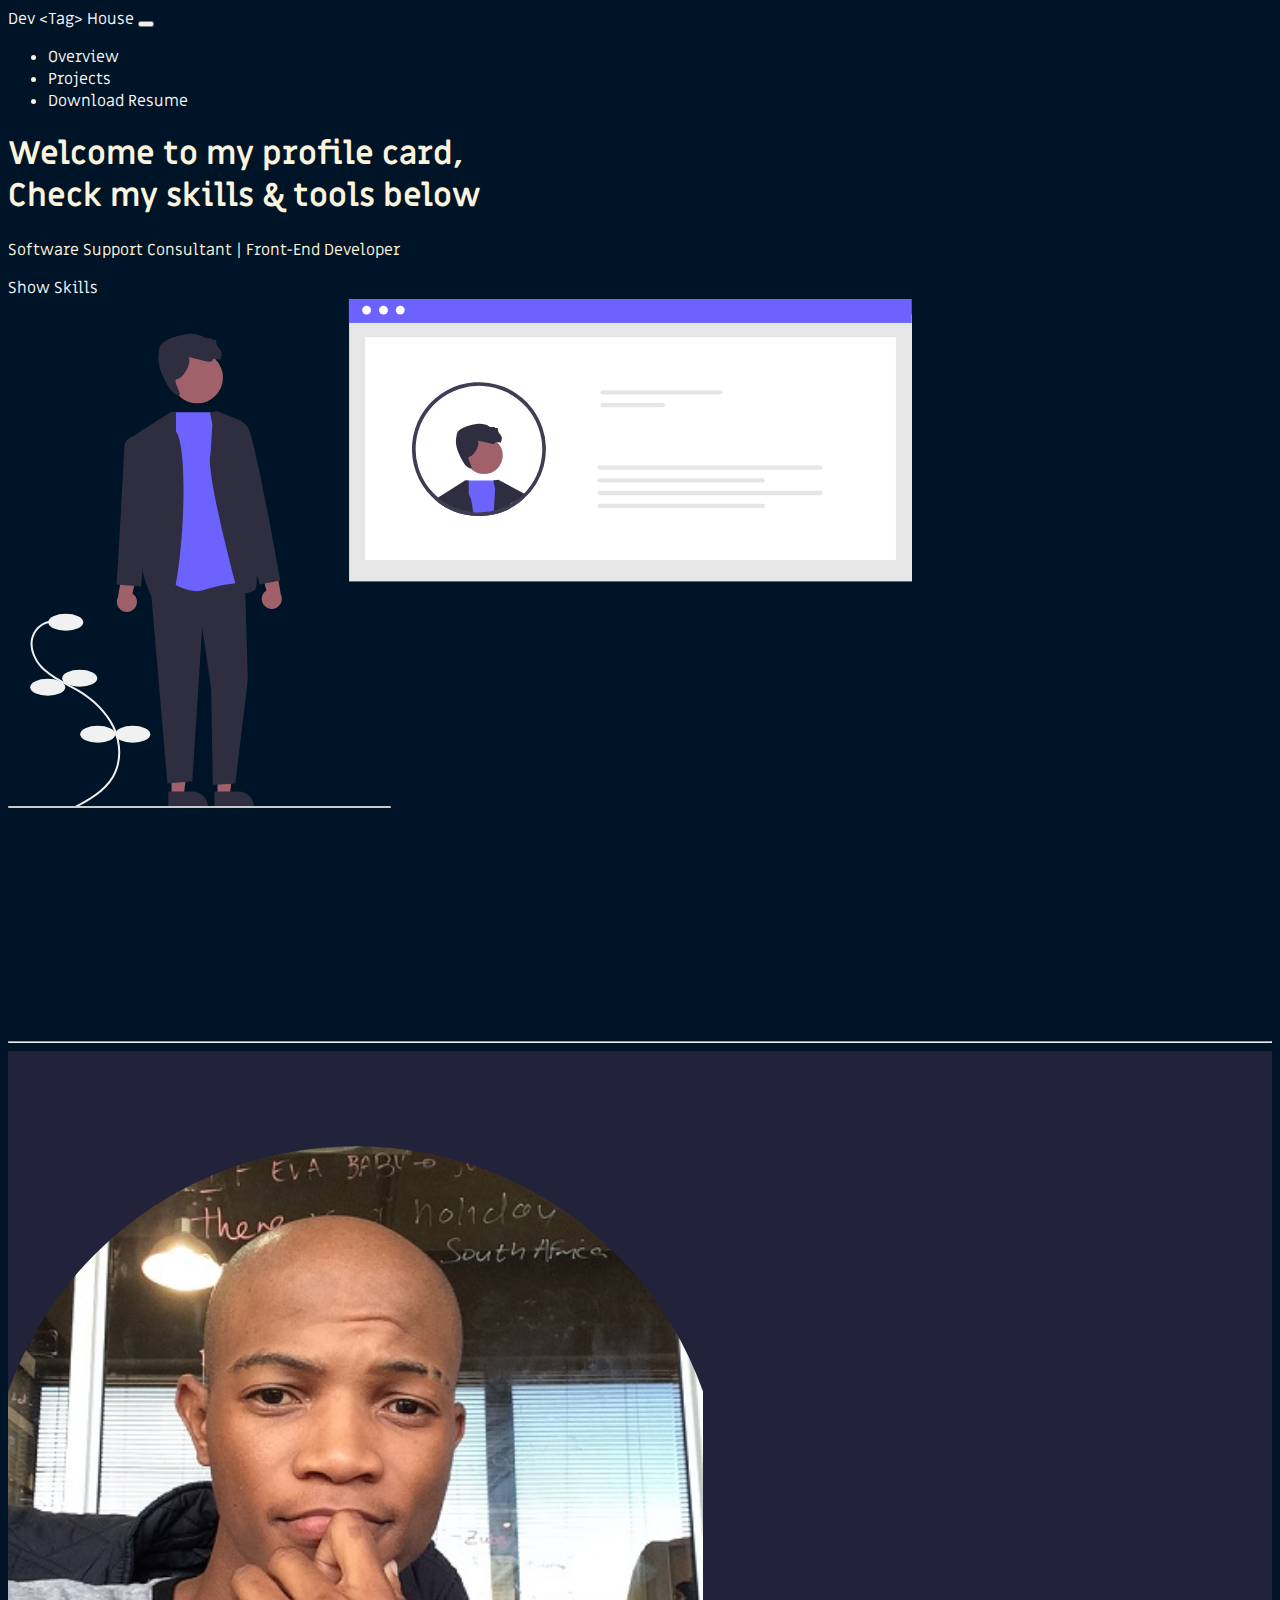
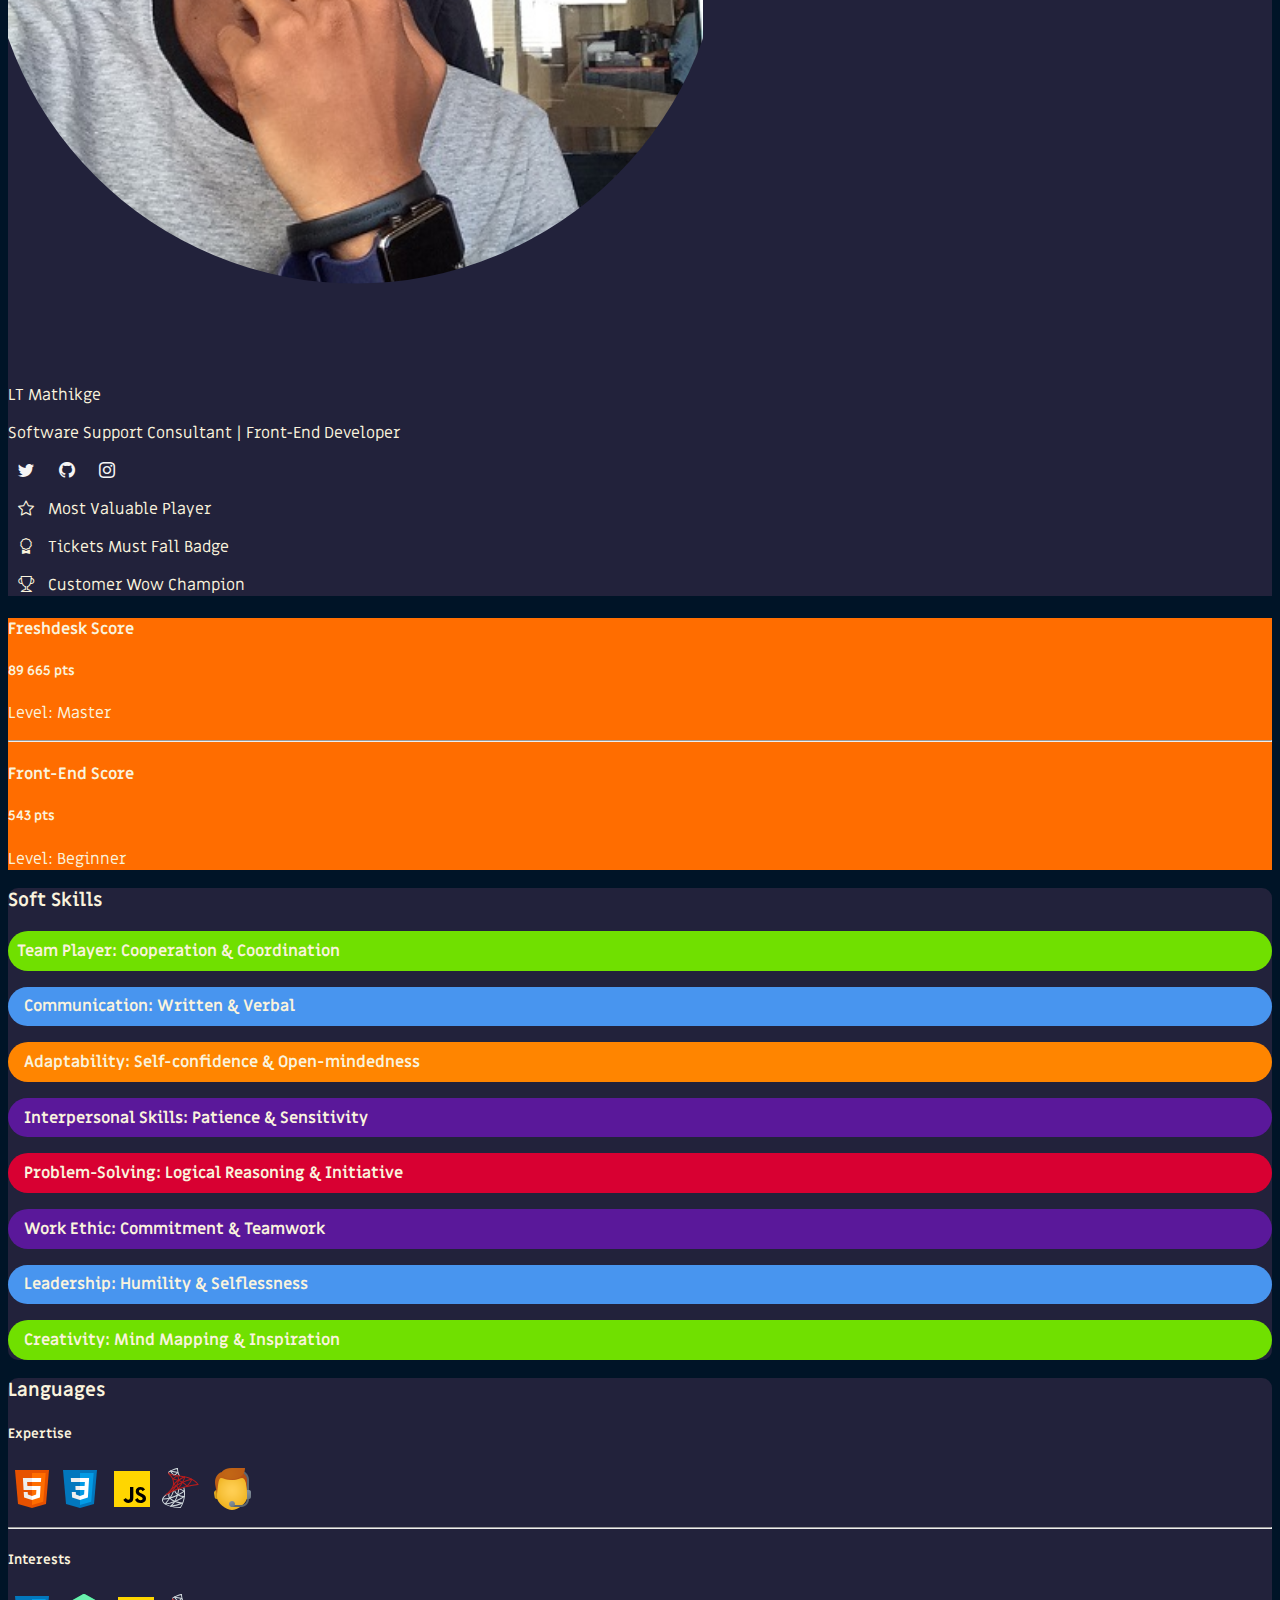
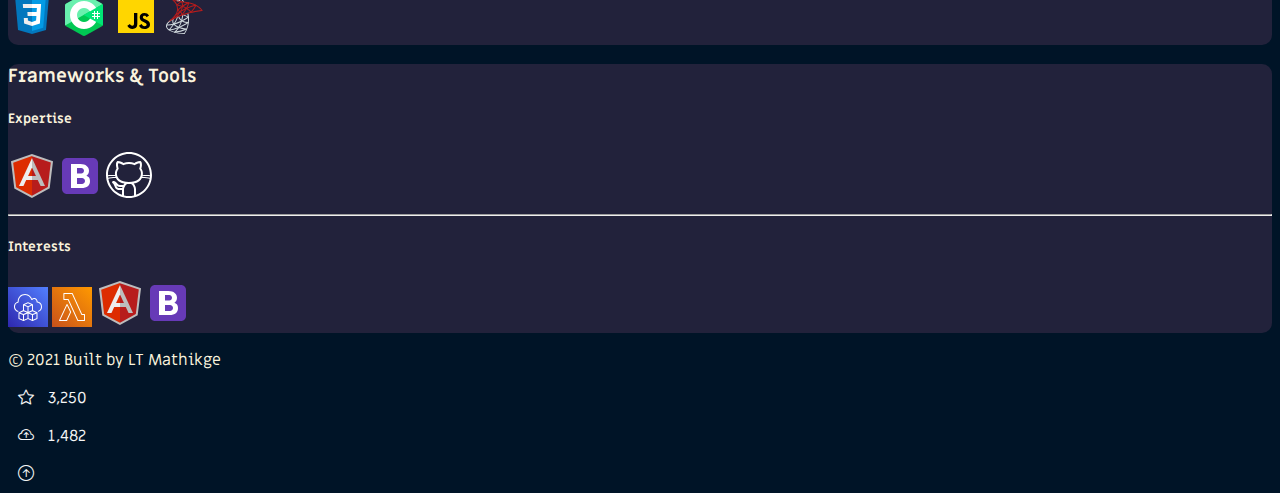
==== profile.html @ 727d0e8f "Added Website files to repo folder" ====
<!DOCTYPE html>
<html lang="en">
<head>
    <meta charset="UTF-8">
    <meta http-equiv="X-UA-Compatible" content="IE=edge">
    <meta name="viewport" content="width=device-width, initial-scale=1.0">

    <meta property="og:title" content="Dev &lt;Tag&gt; House | Letlotlo Mathikge">
    <meta property="og:type" content="website">
    <meta property="og:url" content="">
    <meta property="og:image" content="img/developer_activity_bv83.svg">

    <link rel="manifest" href="site.webmanifest">
    <link rel="apple-touch-icon" type="image/x-icon" href="icon.png">
    <link rel="shortcut icon" href="favicon_LT.ico" type="image/x-icon">

    <!-- BOOTSRAP 5 CSS -->
    <link href="https://cdn.jsdelivr.net/npm/bootstrap@5.0.1/dist/css/bootstrap.min.css" rel="stylesheet" integrity="sha384-+0n0xVW2eSR5OomGNYDnhzAbDsOXxcvSN1TPprVMTNDbiYZCxYbOOl7+AMvyTG2x" crossorigin="anonymous">

    <!-- BOOTSTRAP ICONS -->
        <link
      rel="stylesheet"
      href="https://cdn.jsdelivr.net/npm/bootstrap-icons@1.3.0/font/bootstrap-icons.css"
    />

    <!-- MAPBOX CSS -->
    <link href='https://api.mapbox.com/mapbox-gl-js/v2.1.1/mapbox-gl.css' rel='stylesheet' />

    <!-- CUSTOM CSS -->
    <link rel="stylesheet" href="style.css">
    <title>Dev &lt;Tag&gt; House | My Profile</title>

</head>
<body>

    <!-- NAVBAR START -->
    <nav class="navbar navbar-expand-lg navbar-dark">
        <div class="container">
            <a href="index.html" class="navbar-brand">Dev &lt;Tag&gt; House</a>

            <button class="navbar-toggler"
                    type="button" 
                    data-bs-toggle="collapse" 
                    data-bs-target="#navmenu">

                <span class="navbar-toggler-icon"></span>

                </button>

            <div class="collapse navbar-collapse" id="navmenu">
                <ul class="navbar-nav ms-auto">
                    <li class="nav-item">
                        <a href="#overview" class="nav-link">Overview</a>
                    </li>
                    <li class="nav-item">
                        <a href="projects.html" class="nav-link">Projects</a>
                    </li>
                    <li class="nav-item">
                        <a href="#resume" class="nav-link">Download Resume</a>
                    </li>
                </ul>
            </div>
        </div>
    </nav>
    <!-- NAVBAR END -->

    <section class="text-light text-center p-5 text-md-start mt-5" style="height: 100vh;">
        <div class="container">
            <div class="d-md-flex align-items-center justify-content-between h-100 ">
                <div>
                    <h1>Welcome to my profile card, <br> <span class="text-warning">Check my skills & tools below</span></h1>
                    <p class="lead my-4">Software Support Consultant | Front-End Developer</p>
                    <a href="#overview" class="btn btn-primary btn-lg">Show Skills</a>
                </div>
                    <img src="img/undraw_Profile_re_4a55.svg" alt="" class="img-fluid w-50 d-none d-md-block">
            </div>
        </div>
    </section>

    <!-- PROFILE OVERVIEW START -->
    <section class="text-light text-center p-5 text-md-start" id="overview">
        <hr>
        <div class="container">
            <div class="row g-4">
                <!-- PROFILE INFO START -->
                <div class="col-lg-8">
                    <div class="card bg-dark profile-img">
                        <div class="container p-3">
                            <div class="row">
                                <div class="col-lg-4 text-center">
                                    <img src="img/cv image.JPG" alt="" class=" card-img round-circle img-fluid">
                                </div>
                                <!-- NAME & ROLE & SOCIAL MEDIA LINKS-->
                                <div class="col-lg-4 text-center">
                                    <div class="card-body">
                                        <div class="card-title">LT Mathikge</div>
                                        <p class="card-text">Software Support Consultant | Front-End Developer</p>
                                        <a href="http://" target="_blank" rel="noopener noreferrer"><i class="bi bi-twitter"></i></a>
                                        <a href="https://github.com/LT-Dev-Tag-House" target="_blank" rel="noopener noreferrer"><i class="bi bi-github"></i></a>
                                        <a href="https://www.instagram.com/just_letlotlo/" target="_blank" rel="noopener noreferrer"><i class="bi bi-instagram"></i></a>
                                    </div>
                                </div>

                                <div class="col-lg-4 text-center">
                                    <div class="card-body">
                                        <p><i class="bi bi-star"></i> Most Valuable Player</p>
                                        <p><i class="bi bi-award"></i> Tickets Must Fall Badge</p>
                                        <p><i class="bi bi-trophy"></i> Customer Wow Champion</p>
                                    </div>
                                </div>
                            </div>
                        </div>  
                    </div>
                </div>

                <div class="col-lg-4">
                    <div class="card bg-dark score">
                        <div class="container">
                            <div class="row">
                                <div class="col">
                                    <div class="card-body">
                                        <h4 class="card-title">Freshdesk Score</h4>
                                        <h5>89 665 pts</h5>
                                        <p class="card-text">Level: Master</p>
                                        <hr>
                                        <h4 class="card-title">Front-End Score</h4>
                                        <h5>543 pts</h5>
                                        <p class="card-text">Level: Beginner</p>
                                    </div>
                                </div>
                            </div>
                        </div>
                    </div>
                </div>
            </div>
            <!-- PROFILE INFO END -->
        </div>
    </section>
    <!-- PROFILE OVERVIEW END -->

    <!-- SKILLS START -->
    <section class="text-light text-center p-5 text-md-start">
        <div class="container">
            <div class="container soft-skills bg-dark p-3">
                <div class="row">
                    <h3>Soft Skills</h3>
                </div>
                <!-- SOFT SKILL TAGS START -->

                <!-- SOFT SKILL 3 COLUMN GRID -->
                <div class="row mt-5">
                    <div class="col-lg-4 text-center">
                        <p class="team-player">Team Player: Cooperation & Coordination</p>
                    </div>
                    <div class="col-lg-4 text-center">
                        <p class="communication">Communication: Written & Verbal</p>
                    </div>
                    <div class="col-lg-4 text-center">
                        <p class="adaptability">Adaptability: Self-confidence & Open-mindedness</p>
                    </div>
                </div>

                <!-- SOFT SKILL 3 COLUMN GRID -->
                <div class="row mt-3">
                    <div class="col-lg-4 text-center">
                        <p class="interpersonal-skills">Interpersonal Skills: Patience & Sensitivity</p>
                    </div>
                    <div class="col-lg-4 text-center">
                        <p class="problem-solving">Problem-Solving: Logical Reasoning & Initiative</p>
                    </div>
                    <div class="col-lg-4 text-center">
                        <p class="work-ethic">Work Ethic: Commitment & Teamwork</p>
                    </div>
                </div>

                <!-- SOFT SKILL 2 COLUMN GRID -->
                <div class="row mt-3">
                    <div class="col-lg-6 text-center">
                        <p class="leadership">Leadership: Humility & Selflessness</p>
                    </div>
                    <div class="col-lg-6 text-center">
                        <p class="creativity">Creativity: Mind Mapping & Inspiration</p>
                    </div>
                </div>
                <!-- SOFT SKILL TAGS END -->
            </div>
        </div>
    </section>
    <!-- SKILLS END -->

    <section class="text-light text-center p-5 text-md-start">
        <div class="container">
            <div class="row g-4">
                <!-- TOOLS 2 GRID-COLUMN (LANGUAGES SECTION) -->
                <div class="col-lg-6">
                    <div class="container tools bg-dark p-3">
                        <div class="row">
                            <h3>Languages</h3>
                        </div>
                        <div class="row">
                            <div class="container expertise">
                                <!-- FLEXBOX START -->
                                <div class="d-md-flex align-items-center justify-content-between p-4">
                                    <h5>Expertise</h5>
                                    <img src="img/icons8-html-5.svg" alt=""><img src="img/icons8-css3.svg" alt="">
                                    <img src="img/icons8-javascript.svg" alt=""><img src="img/icons8-microsoft-sql-server.svg" alt="">
                                    <img src="img/icons8-online-support-48.png" alt="">
                                </div>
                                <!-- FLEXBOX END -->
                            </div>
                        </div>
                        <hr>
                        <div class="row">
                            <div class="container interests">
                                <!-- FLEXBOX START -->
                                <div class="d-md-flex align-items-center justify-content-between p-4">
                                    <h5>Interests</h5>
                                    <img src="img/icons8-css3.svg" alt=""> <img src="img/icons8-c-sharp-logo-2-48.png" alt="">
                                    <img src="img/icons8-javascript.svg" alt=""><img src="img/icons8-microsoft-sql-server.svg" alt="">
                                </div>
                                <!-- FLEXBOX END -->
                            </div>
                        </div>
                    </div>
                </div>

                <!-- TOOLS 2 GRID-COLUMN (FRAMEWORK & TOOLS SECTION) -->
                <div class="col-lg-6">
                    <div class="container tools bg-dark p-3">
                        <div class="row">
                            <h3>Frameworks & Tools</h3>
                        </div>
                        <div class="row">
                            <div class="container expertise">
                                <!-- FLEXBOX START -->
                                <div class="d-md-flex align-items-center justify-content-between p-4">
                                    <h5>Expertise</h5>
                                    <img src="img/icons8-angularjs.svg" alt=""><img src="img/icons8-bootstrap-48.svg" alt=""><img src="img/icons8-github-white.svg" alt="">
                                </div>
                                <!-- FLEXBOX END -->
                            </div>
                        </div>
                        <hr>
                        <div class="row">
                            <div class="container interests">
                                <!-- FLEXBOX START -->
                                <div class="d-md-flex align-items-center justify-content-between p-4">
                                    <h5>Interests</h5>
                                    <svg class="w-6 h-6" height="40" width="40" xmlns="http://www.w3.org/2000/svg"><defs><linearGradient x1="0%" y1="100%" x2="100%" y2="0%" id="Arch_AWS-Cloud-Development-Kit_32_svg__a"><stop stop-color="#2E27AD" offset="0%"></stop><stop stop-color="#527FFF" offset="100%"></stop></linearGradient></defs><g fill="none" fill-rule="evenodd"><path d="M0 0h40v40H0z" fill="url(#Arch_AWS-Cloud-Development-Kit_32_svg__a)"></path><path d="M34 19.836c0 3.382-2.368 4.624-3.78 5.063l-.302-.94c1.404-.437 3.08-1.506 3.08-4.123 0-3.308-2.777-4.134-3.97-4.336a.494.494 0 01-.41-.564c-.102-1.477-.823-2.582-1.927-2.898-.91-.262-1.88.084-2.476.879a.51.51 0 01-.477.195.503.503 0 01-.4-.323c-.41-1.147-1.007-2.11-1.773-2.864-.94-.926-3.52-2.915-7.153-1.403-2.103.876-3.75 3.396-3.75 5.74 0 .264.016.525.046.78a.492.492 0 01-.373.537c-1.244.311-3.332 1.274-3.332 4.216 0 .096.003.191.007.284.094 1.891 1.513 3.519 3.45 3.956l-.224.96c-2.374-.534-4.113-2.538-4.227-4.869A5.978 5.978 0 016 19.795c0-3.369 2.316-4.614 3.674-5.053a6.938 6.938 0 01-.015-.48c0-2.755 1.875-5.612 4.36-6.648 2.914-1.211 6.002-.61 8.258 1.615a8.267 8.267 0 011.71 2.496 3.264 3.264 0 012.986-.634c1.44.414 2.404 1.718 2.618 3.517 1.412.324 4.409 1.46 4.409 5.228zm-5.503 11.352l-3.508 1.555.01-4.83 3.498-1.524v4.799zm-8.998-.046l-3.496 1.593V27.93l3.496-1.545v4.757zm-4-4.07l-3.301-1.438L15.5 24.15l3.284 1.469-3.285 1.452zm-4.021-.674L15 27.932v4.811l-3.522-1.565v-4.78zm8.507-10.106l3.276 1.435L20 19.175l-3.283-1.45 3.268-1.433zm1.234 9.338l3.268-1.48 3.29 1.475-3.278 1.428-3.28-1.423zm-.718.767l3.495 1.516-.01 4.821-3.485-1.592v-4.745zm3.483-3.107l-3.483 1.58v-4.837l3.483-1.545v4.802zm-7.983.002l-.01-4.805 3.508 1.547v4.823L16 23.292zm13.201 1.903l.005-.012-4.22-1.894v-5.565a.49.49 0 00-.23-.414c-.021-.014-.05-.014-.073-.024l.005-.012-4.5-1.971a.51.51 0 00-.409 0l-4.496 1.971.006.012c-.026.01-.053.01-.075.025a.491.491 0 00-.228.414l.01 5.568-4.23 1.899.006.012c-.023.01-.05.01-.07.024a.49.49 0 00-.228.413v5.855c0 .193.115.369.295.449l4.525 2.01.006-.012c.065.027.13.057.2.057a.495.495 0 00.21-.046L20 32l4.275 1.954.007-.013c.065.03.133.059.205.059a.51.51 0 00.206-.044l4.513-2.002a.492.492 0 00.295-.448v-5.874a.49.49 0 00-.229-.413c-.02-.014-.047-.014-.069-.024z" fill="#FFF"></path></g></svg> <svg class="w-6 h-6" height="40" width="40" xmlns="http://www.w3.org/2000/svg"><defs><linearGradient x1="0%" y1="100%" x2="100%" y2="0%" id="Arch_AWS-Lambda_32_svg__a"><stop stop-color="#C8511B" offset="0%"></stop><stop stop-color="#F90" offset="100%"></stop></linearGradient></defs><g fill="none" fill-rule="evenodd"><path d="M0 0h40v40H0z" fill="url(#Arch_AWS-Lambda_32_svg__a)"></path><path d="M14.386 33H8.27l6.763-14.426 3.064 6.44L14.387 33zm1.085-15.798a.49.49 0 00-.442-.282h-.002a.493.493 0 00-.441.285l-7.538 16.08a.507.507 0 00.028.482c.09.145.247.233.415.233h7.206c.19 0 .363-.111.445-.286l3.944-8.489a.508.508 0 00-.002-.432l-3.613-7.591zM32.018 33h-5.882l-9.47-20.711a.491.491 0 00-.444-.289H12.37l.005-5h7.549l9.424 20.71c.08.177.256.29.446.29h2.224v5zm.49-6h-2.4L20.684 6.29a.492.492 0 00-.446-.29h-8.353a.496.496 0 00-.491.5l-.006 6c0 .132.052.259.144.354a.488.488 0 00.347.146h4.032l9.468 20.711c.08.176.254.289.445.289h6.686a.495.495 0 00.491-.5v-6c0-.276-.219-.5-.491-.5z" fill="#FFF"></path></g></svg>
                                    <img src="img/icons8-angularjs.svg" alt=""><img src="img/icons8-bootstrap-48.svg" alt="">
                                </div>
                                <!-- FLEXBOX END -->
                            </div>
                        </div>
                    </div>
                </div>
            </div>
        </div>
    </section>

    <footer class="text-white text-center text-white position-relative mt-5">
        <div class="container">
            <p class="lead fst-italic">&copy; 2021 Built by LT Mathikge</p>
            <div class="">
                <a href="https://github.com/LT-Dev-Tag-House" target="_blank" rel="noopener noreferrer" class="d-flex align-items-center justify-content-center fs-6 fst-italic">
                    <p><i class="bi bi-star"></i> 3,250</p>
                    <p><i class="bi bi-cloud-arrow-up"></i> 1,482</p>
                </a>
            </div>

            <a href="#" class="position-absolute bottom-0 end-0 p-5">
                <i class="bi bi-arrow-up-circle h1"></i>
            </a>
        </div>
    </footer>


    <!-- JS BUNDLE -->
    <script src="https://cdn.jsdelivr.net/npm/bootstrap@5.0.1/dist/js/bootstrap.bundle.min.js" integrity="sha384-gtEjrD/SeCtmISkJkNUaaKMoLD0//ElJ19smozuHV6z3Iehds+3Ulb9Bn9Plx0x4" crossorigin="anonymous"></script>
</body>
</html>
---- style.css ----
@import url('https://fonts.googleapis.com/css2?family=Miriam+Libre&display=swap');
body {
    background-color: #001427;
    color: #faf3dd;
    font-family: 'Miriam Libre', sans-serif;
}

.btn-profile {
    display: flex;
    align-items: center;
    justify-content: center;
    height: 35vh;
}

a button {
    width: 200px;
    background: none;
    color: #FFC107;
    border: 2px solid;
    padding: 1rem 2rem;
    font-size: 1.55rem;
    transition: all 0.25s;
}

a button:hover:before{
    border-color: #f1ff5c;
    color: white;
    box-shadow: 0 0.5em 0.5em -0.4em #f1ff5c;
    transform: translateY(-0.55em);
    cursor: pointer;
    content: "Click Me";

}

a button:hover span{
    display: none;
    box-shadow: 0 0.5em 0.5em -0.4em #f1ff5c;
    transform: translateY(-0.55em);
}

a button:hover{
    border-color: #f1ff5c;
    color: white;
    box-shadow: 0 0.5em 0.5em -0.4em #f1ff5c;
    transform: translateY(-0.55em);
    cursor: pointer;
    content: "Click Me";

}


/* PROFILE OVERVIEW */

.profile-img img {
    clip-path: circle(45%);
    width: 55%;  
}

.col-lg-8 .bg-dark {
    background-color: #22223b !important;
}

.col-lg-4 .bg-dark {
    background-color:#ff6d00 !important;
}

.soft-skills {
    border-radius: 10px;
}

.team-player  {
    background-color: #70e000;
    font-weight: 700;
    margin-bottom: 1rem;
    padding: 0.55rem 0.55rem;
    border-radius: 2.5rem;
}

.communication {
    background-color: #4895ef;
    font-weight: 700;
    margin-bottom: 1rem;
    padding: 0.55rem 1rem;
    border-radius: 2.5rem;
}

.adaptability {
    background-color: #ff8500;
    font-weight: 700;
    margin-bottom: 1rem;
    padding: 0.55rem 1rem;
    border-radius: 2.5rem;
}

.interpersonal-skills {
    background-color: #5a189a;
    font-weight: 700;
    margin-bottom: 1rem;
    padding: 0.55rem 1rem;
    border-radius: 2.5rem;
}

.problem-solving {
    background-color: #d80032;
    font-weight: 700;
    margin-bottom: 1rem;
    padding: 0.55rem 1rem;
    border-radius: 2.5rem;
}

.work-ethic {
    background-color: #5a189a;
    font-weight: 700;
    margin-bottom: 1rem;
    padding: 0.55rem 1rem;
    border-radius: 2.5rem;
}

.leadership {
    background-color: #4895ef;
    font-weight: 700;
    margin-bottom: 1rem;
    padding: 0.55rem 1rem;
    border-radius: 2.5rem;
}

.creativity {
    background-color: #70e000;
    font-weight: 700;
    margin-bottom: 1rem;
    padding: 0.55rem 1rem;
    border-radius: 2.5rem;
}

section .soft-skills {
    background-color: #22223b !important;
    border-radius: 10px;
}

section .tools {
    background-color: #22223b !important;
    border-radius: 10px;
}

.bi {
    padding-left: 0.64rem;
    padding-right: 0.64rem;
}

.custom-background {
    background-color: #22223b !important;
    border-radius: 10px;
}

a {
    text-decoration: none;
    color: whitesmoke;
}
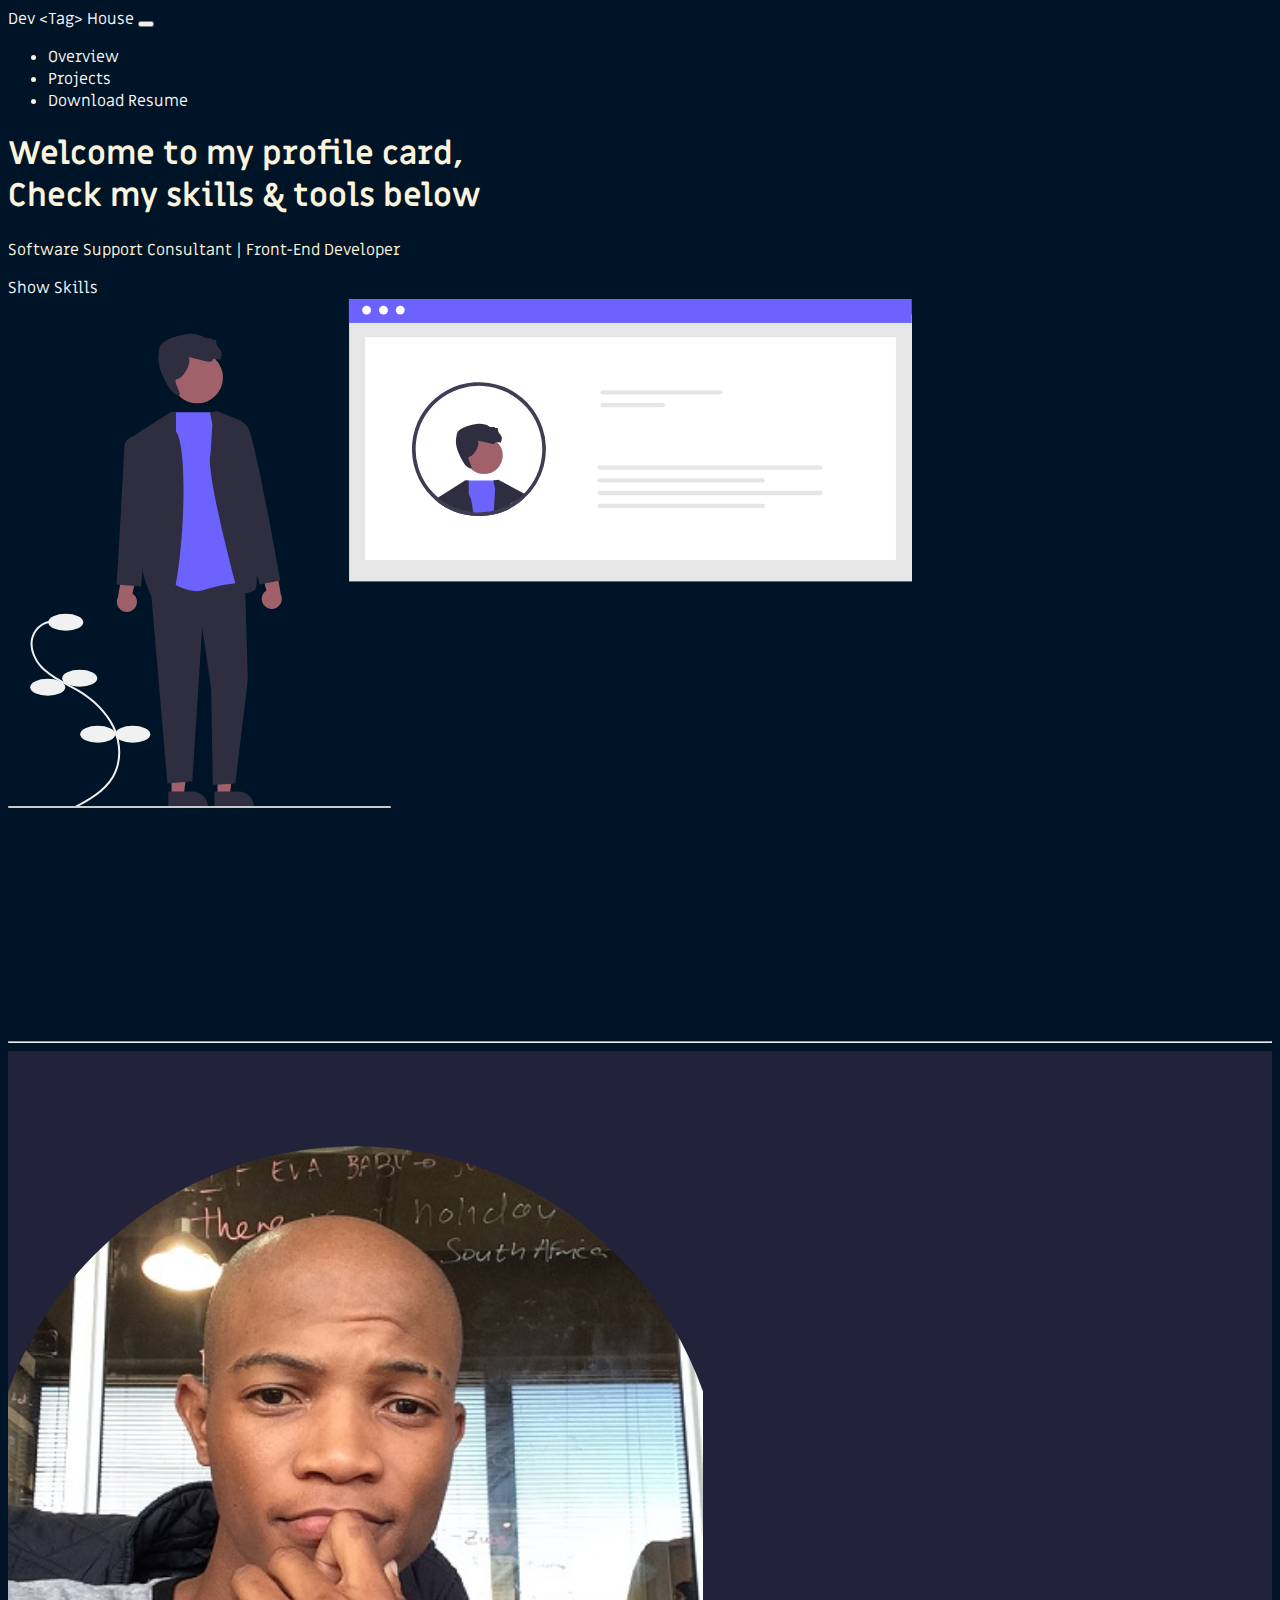
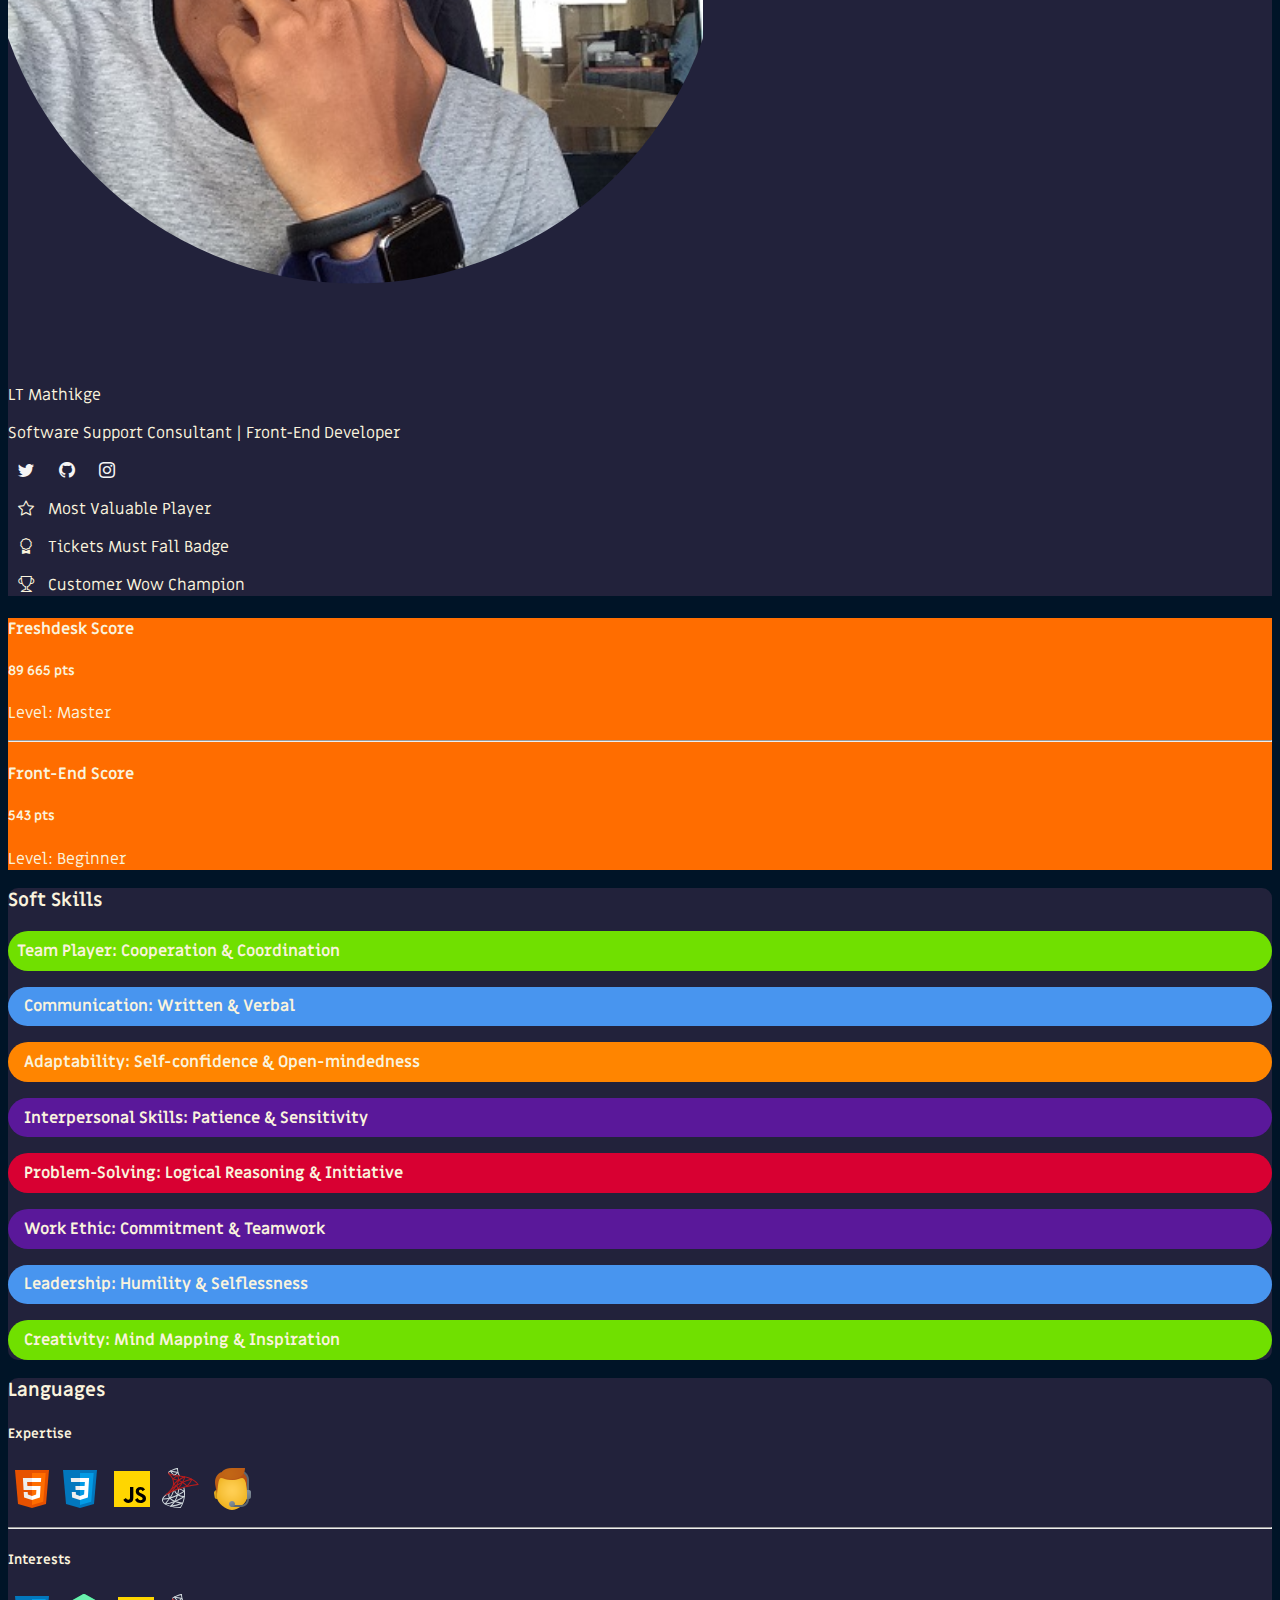
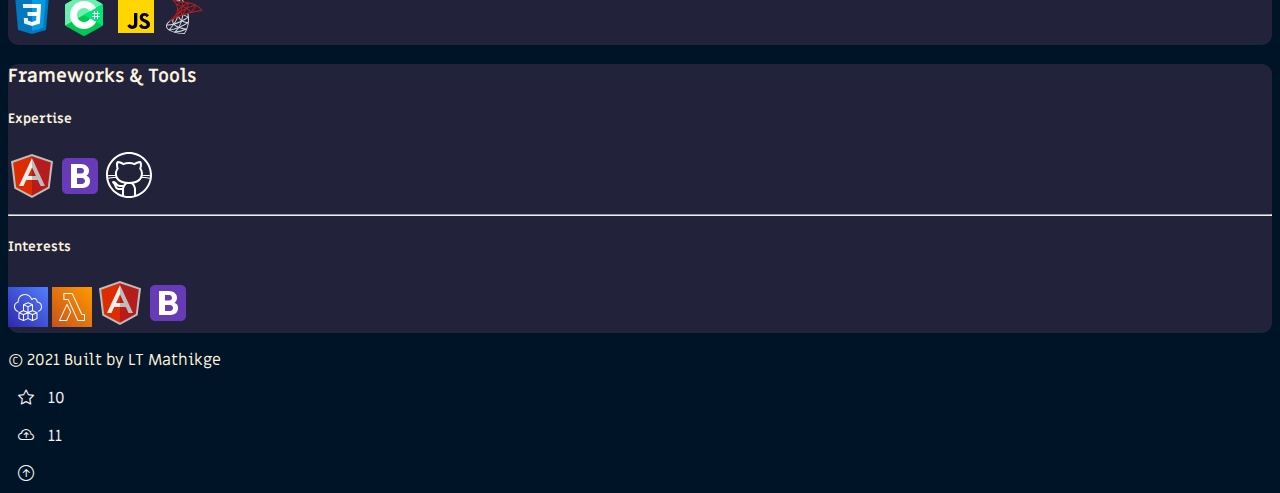
==== commit f416b230: "updated project pages & html content changes" ====
--- a/profile.html
+++ b/profile.html
@@ -5,10 +5,10 @@
     <meta http-equiv="X-UA-Compatible" content="IE=edge">
     <meta name="viewport" content="width=device-width, initial-scale=1.0">
 
-    <meta property="og:title" content="Dev &lt;Tag&gt; House | Letlotlo Mathikge">
+    <meta property="og:title" content="Dev Tag House | Letlotlo Mathikge">
     <meta property="og:type" content="website">
     <meta property="og:url" content="">
-    <meta property="og:image" content="img/developer_activity_bv83.svg">
+    <meta property="og:image" content="img/cv image">
 
     <link rel="manifest" href="site.webmanifest">
     <link rel="apple-touch-icon" type="image/x-icon" href="icon.png">
@@ -263,12 +263,12 @@
             <p class="lead fst-italic">&copy; 2021 Built by LT Mathikge</p>
             <div class="">
                 <a href="https://github.com/LT-Dev-Tag-House" target="_blank" rel="noopener noreferrer" class="d-flex align-items-center justify-content-center fs-6 fst-italic">
-                    <p><i class="bi bi-star"></i> 3,250</p>
-                    <p><i class="bi bi-cloud-arrow-up"></i> 1,482</p>
+                    <p><i class="bi bi-star"></i> 10</p>
+                    <p><i class="bi bi-cloud-arrow-up"></i> 11</p>
                 </a>
             </div>
 
-            <a href="#" class="position-absolute bottom-0 end-0 p-5">
+            <a href="#" class="position-absolute bottom-0 end-0 p-1">
                 <i class="bi bi-arrow-up-circle h1"></i>
             </a>
         </div>
--- a/style.css
+++ b/style.css
@@ -155,4 +155,11 @@
 a {
     text-decoration: none;
     color: whitesmoke;
+}
+
+blockquote {
+    border-left: 13px solid #001427;
+    background-color: #ced4da;
+    padding: 2rem;
+    opacity: .75;
 }